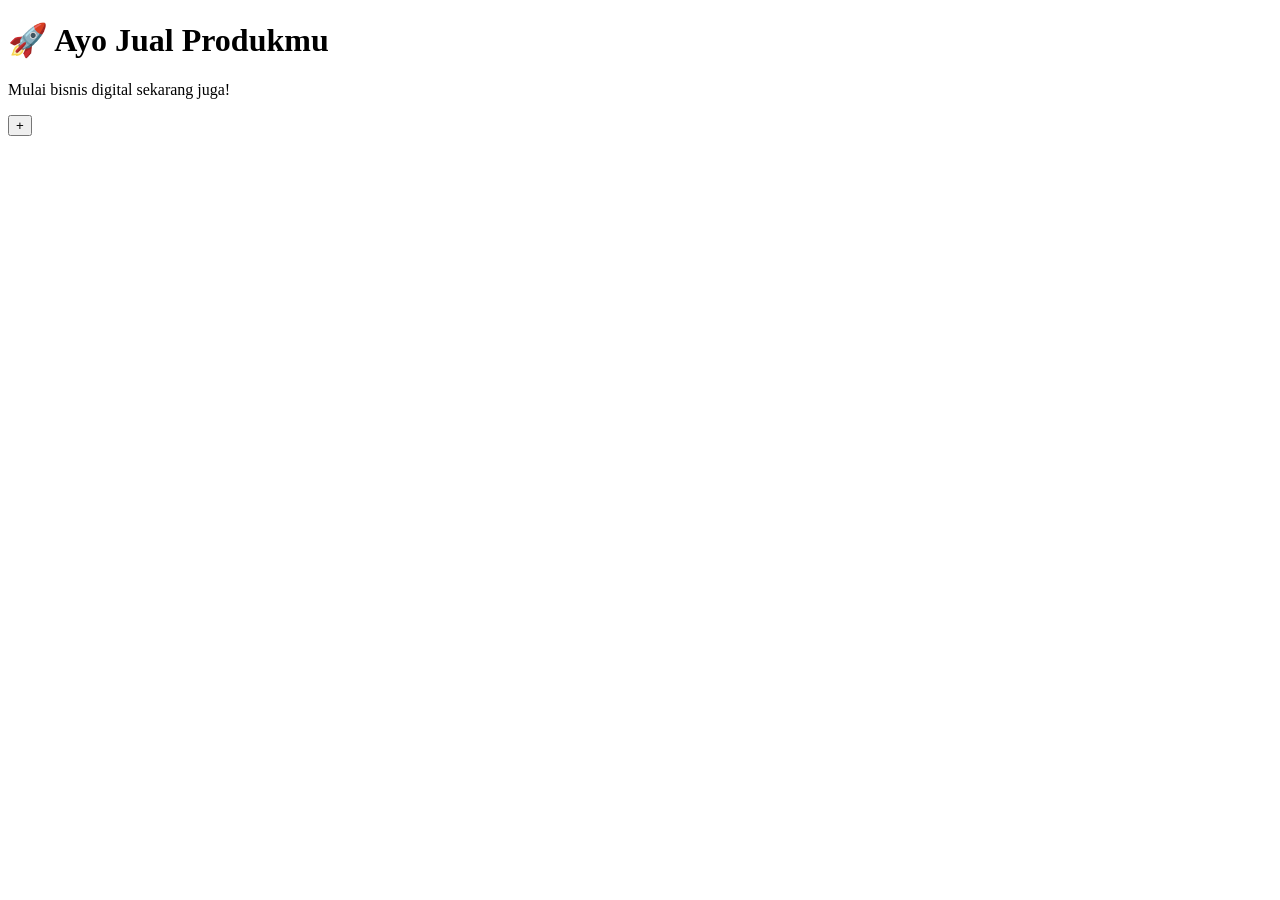
==== jual.html @ d43418f2 "Create jual.html" ====
<!DOCTYPE html>
<html lang="id">
<head>
<meta charset="UTF-8">
<meta name="viewport" content="width=device-width, initial-scale=1.0">
<title>Jual Produk</title>
<link rel="stylesheet" href="style.css">
</head>
<body class="bg-tech">

<div class="tech-overlay"></div>

<div class="jual-container">
    <h1>🚀 Ayo Jual Produkmu</h1>
    <p>Mulai bisnis digital sekarang juga!</p>

    <button class="plus-btn" onclick="wa()">+</button>
</div>

<script>
function wa(){
    window.open("https://wa.me/6285708829924", "_blank");
}
</script>

</body>
</html>
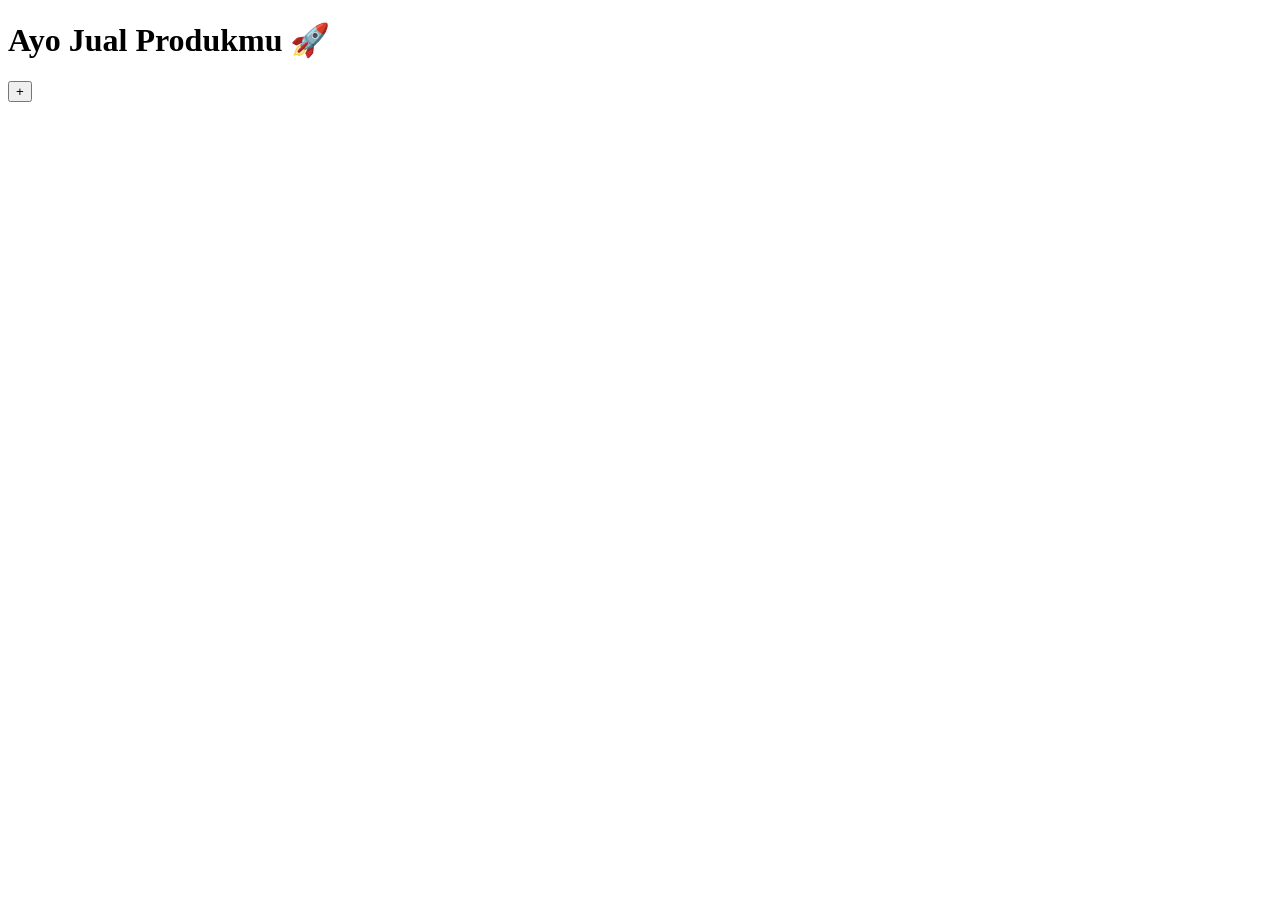
==== commit 23aaf9df: "Create jual.html" ====
--- a/jual.html
+++ b/jual.html
@@ -3,23 +3,19 @@
 <head>
 <meta charset="UTF-8">
 <meta name="viewport" content="width=device-width, initial-scale=1.0">
-<title>Jual Produk</title>
+<title>Jual</title>
 <link rel="stylesheet" href="style.css">
 </head>
 <body class="bg-tech">
 
-<div class="tech-overlay"></div>
-
 <div class="jual-container">
-    <h1>🚀 Ayo Jual Produkmu</h1>
-    <p>Mulai bisnis digital sekarang juga!</p>
-
+    <h1>Ayo Jual Produkmu 🚀</h1>
     <button class="plus-btn" onclick="wa()">+</button>
 </div>
 
 <script>
 function wa(){
-    window.open("https://wa.me/6285708829924", "_blank");
+    window.open("https://wa.me/6285708829924","_blank");
 }
 </script>
 
